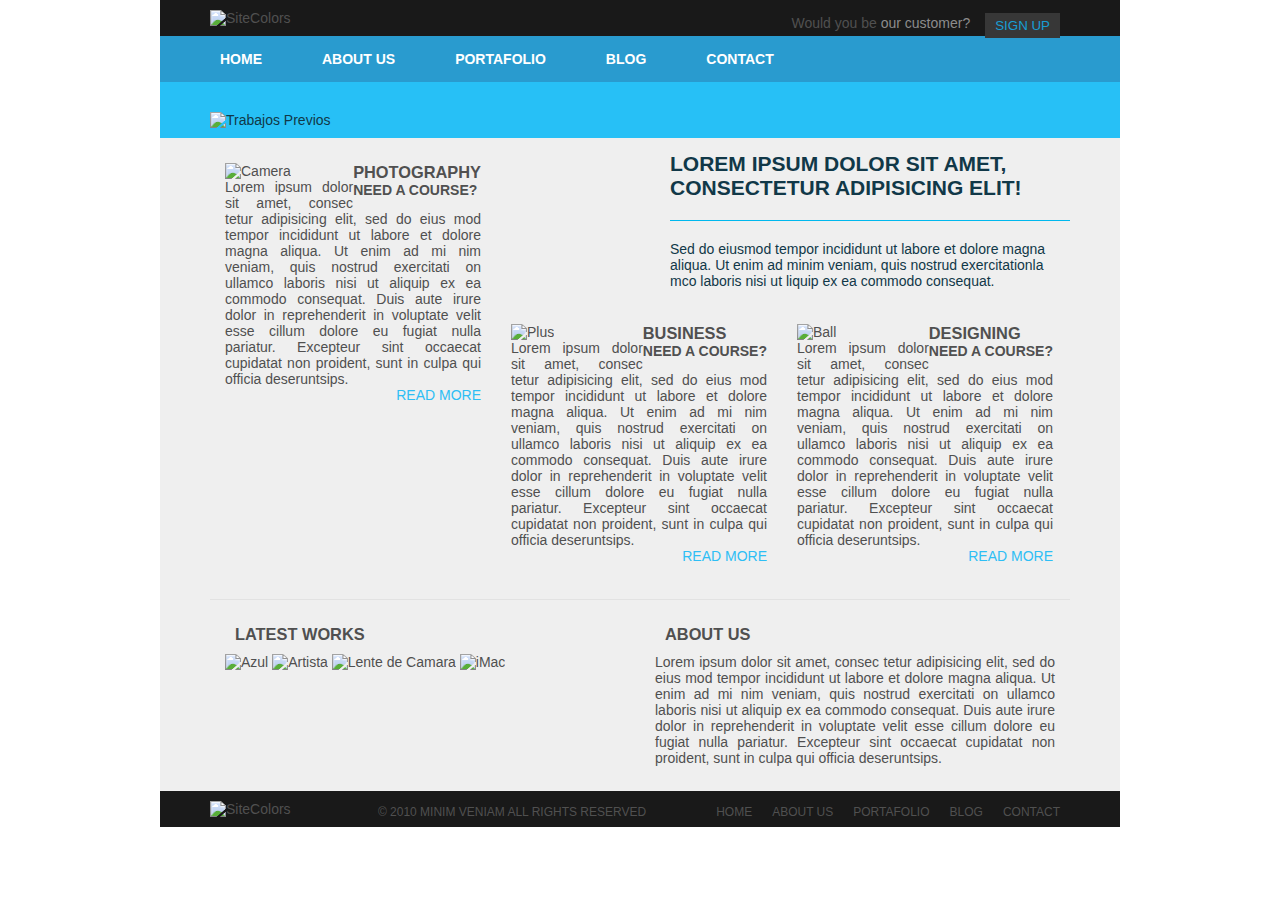
==== index.html @ 638ab66d "Desarrollo del proyecto" ====
<!DOCTYPE html>
<html lang="en">
<head>
	<meta charset="utf-8">
	<title>SiteColors</title>
	<link rel="stylesheet" type="text/css" href="css/style.css">
</head>
<body>
	<div id="contenedor">
		<div id="header" class="bloque">
			<img src="images/logo.png" alt="SiteColors">
			<div class="flotado">
				<p>Would you be <span>our customer?</span></p>
				<button>SIGN UP</button>
			</div>
		</div>
		<div id="menu" class="bloque">
			<ul>
				<li><a href="#">HOME</a></li>
				<li><a href="#">ABOUT US</a></li>
				<li><a href="#">PORTAFOLIO</a></li>
				<li><a href="#">BLOG</a></li>
				<li><a href="#">CONTACT</a></li>
			</ul>
			<div class="limpia"></div>
		</div>
		<div id="bloque" class="bloque">
			<img src="images/central.png" alt="Trabajos Previos" width="427" height="262">
			<div class="flotado">
				<h2>LOREM IPSUM DOLOR SIT AMET,<br>CONSECTETUR ADIPISICING ELIT!</h2>
				<p>Sed do eiusmod tempor incididunt ut labore et dolore magna aliqua. Ut enim ad minim veniam, quis nostrud exercitationla mco laboris nisi ut liquip ex ea commodo consequat.</p>
			</div>
		</div>
		<div id="contenido" class="bloque">
			<div class="tres">
				<div class="cabecera">
					<img src="images/camera.png" alt="Camera">
					<div class="flotado">
						<h3>PHOTOGRAPHY</h3>
						<h4>NEED A COURSE?</h4>
					</div>
				</div>
				<div>
					<p>Lorem ipsum dolor sit amet, consec tetur adipisicing elit, sed do eius mod tempor incididunt ut labore et dolore magna aliqua. Ut enim ad mi nim veniam, quis nostrud exercitati on ullamco laboris nisi ut aliquip ex ea commodo consequat. Duis aute irure dolor in reprehenderit in voluptate velit esse cillum dolore eu fugiat nulla pariatur. Excepteur sint occaecat cupidatat non proident, sunt in culpa qui officia deseruntsips.</p>
					<p class="enlace"><a href="#">READ MORE</a></p>
				</div>
			</div>
			<div class="tres">
				<div class="cabecera">
					<img src="images/plus.png" alt="Plus">
					<div class="flotado">
						<h3>BUSINESS</h3>
						<h4>NEED A COURSE?</h4>
					</div>
				</div>
				<div>
					<p>Lorem ipsum dolor sit amet, consec tetur adipisicing elit, sed do eius mod tempor incididunt ut labore et dolore magna aliqua. Ut enim ad mi nim veniam, quis nostrud exercitati on ullamco laboris nisi ut aliquip ex ea commodo consequat. Duis aute irure dolor in reprehenderit in voluptate velit esse cillum dolore eu fugiat nulla pariatur. Excepteur sint occaecat cupidatat non proident, sunt in culpa qui officia deseruntsips.</p>
					<p class="enlace"><a href="#">READ MORE</a></p>
				</div>
			</div>
			<div class="tres">
				<div class="cabecera">
					<img src="images/ball.png" alt="Ball">
					<div class="flotado">
						<h3>DESIGNING</h3>
						<h4>NEED A COURSE?</h4>
					</div>
				</div>
				<div>
					<p>Lorem ipsum dolor sit amet, consec tetur adipisicing elit, sed do eius mod tempor incididunt ut labore et dolore magna aliqua. Ut enim ad mi nim veniam, quis nostrud exercitati on ullamco laboris nisi ut aliquip ex ea commodo consequat. Duis aute irure dolor in reprehenderit in voluptate velit esse cillum dolore eu fugiat nulla pariatur. Excepteur sint occaecat cupidatat non proident, sunt in culpa qui officia deseruntsips.</p>
					<p class="enlace"><a href="#">READ MORE</a></p>
				</div>
			</div>
			<div class="limpia"></div>
		</div>
		<div id="extra" class="bloque">
			<div class="dos">
				<h3>LATEST WORKS</h3>
				<div id="latest_works">
					<img src="images/image01.png" alt="Azul">
					<img src="images/image02.png" alt="Artista">
					<img src="images/image03.png" alt="Lente de Camara">
					<img src="images/image04.png" alt="iMac">
				</div>
			</div>
			<div class="dos">
				<h3>ABOUT US</h3>
				<p>Lorem ipsum dolor sit amet, consec tetur adipisicing elit, sed do eius mod tempor incididunt ut labore et dolore magna aliqua. Ut enim ad mi nim veniam, quis nostrud exercitati on ullamco laboris nisi ut aliquip ex ea commodo consequat. Duis aute irure dolor in reprehenderit in voluptate velit esse cillum dolore eu fugiat nulla pariatur. Excepteur sint occaecat cupidatat non proident, sunt in culpa qui officia deseruntsips.</p>
			</div>
			<div class="limpia"></div>
		</div>
		<div id="footer" class="bloque">
			<img src="images/logo_footer.png" alt="SiteColors">
			<div class="flotado">
				<div id="copyrigth">
					<p>© 2010 MINIM VENIAM ALL RIGHTS RESERVED</p>
				</div>
				<div id="nav">
					<ul>
						<li><a href="#">HOME</a></li>
						<li><a href="#">ABOUT US</a></li>
						<li><a href="#">PORTAFOLIO</a></li>
						<li><a href="#">BLOG</a></li>
						<li><a href="#">CONTACT</a></li>
					</ul>
				</div>
			</div>
		</div>
	</div>
</body>
</html>
---- css/style.css ----
/*Reset*/
*{
	margin: 0;
	padding: 0;
	border: none;
	list-style-type: none;
	text-decoration: none;
}
/*Generales*/
body{
	font-family: "Helvetica Neue", Arial, Helvetica, Geneva, sans-serif;
	font-size: 14px;
}
#contenedor{
	width: 960px;
	margin: 0 auto;
}
#contenedor .bloque{
	padding: 10px 50px;
}
.flotado{
	float: right;
}
#contenedor .limpia{
	clear: both;
}
/*Cabecera*/
#header{
	background-color: #191919;
	color: #505050;	
}
#header p{
	float: left;
	margin: 5px;
}
#header span{
	color: #8c8c8c;
}
#header button{
	margin: 3px 10px;
	padding: 5px 10px;
	background-color: #373737;
	color: #179ed5;
	cursor: pointer;
}
#header button:hover{
	background-color: #505050;
}
/*Menu*/
#menu{
	background-color: #299bcf;
	color: #ffffff;
}
#menu ul li{
	float: left;
	margin: 5px 20px;
}
#menu ul li:first-child{
	margin: 5px 20px 5px 0;
}
#menu ul li a{
	padding: 5px 10px;
	color: #ffffff;
	font-weight: bold;
}
#menu ul li a:hover{
	background-color: #2182ac;
}
/*Principal*/
#bloque{
	background-color: #27c0f6;
	color: #113848;
}
#bloque img{
	margin: 20px 0 -13px;
}
#bloque div{
	width: 400px;
}
#bloque div h2, #bloque div p{
	padding: 20px 0;
}
#bloque div h2{
	margin-top: 40px;
	border-bottom: 1px solid #00b8ee;	
}
/*Contenido*/
#contenido{
	background-color: #efefef;
	color: #505050;
}
#contenido .tres{
	width: 256px;
	margin: 15px;
	text-align: justify;
	float: left;
}
#contenido .tres .enlace{
	text-align: right;
}
#contenido .tres a{
	color: #2ebef5;
}
#contenido .tres a:hover{
	text-decoration: underline;
}
/*Extra*/
#extra{
	background-color: #efefef;
	color: #505050;	
}
#extra .dos{
	width: 400px;
	padding: 15px;
	float: left;
	border-top: 1px solid #e2e2e2;
}
#extra .dos h3{
	margin: 10px;
}
#extra .dos p{
	text-align: justify;
}
/*Footer*/
#footer{
	background-color: #191919;
	color: #505050;	
}
#footer .flotado div{
	float: left;
}
#footer #copyrigth, #footer #nav a{
	font-size: 12px;
}
#footer #copyrigth{
	margin-top: 4px;
}
#footer #nav{
	margin-left: 60px;
}
#footer #nav ul li{
	float: left;
	margin: 2px 10px;
}
#footer #nav ul li a{
	color: #505050;
}
#footer #nav ul li a:hover{
	color: #8c8c8c;
	text-decoration: underline;
}
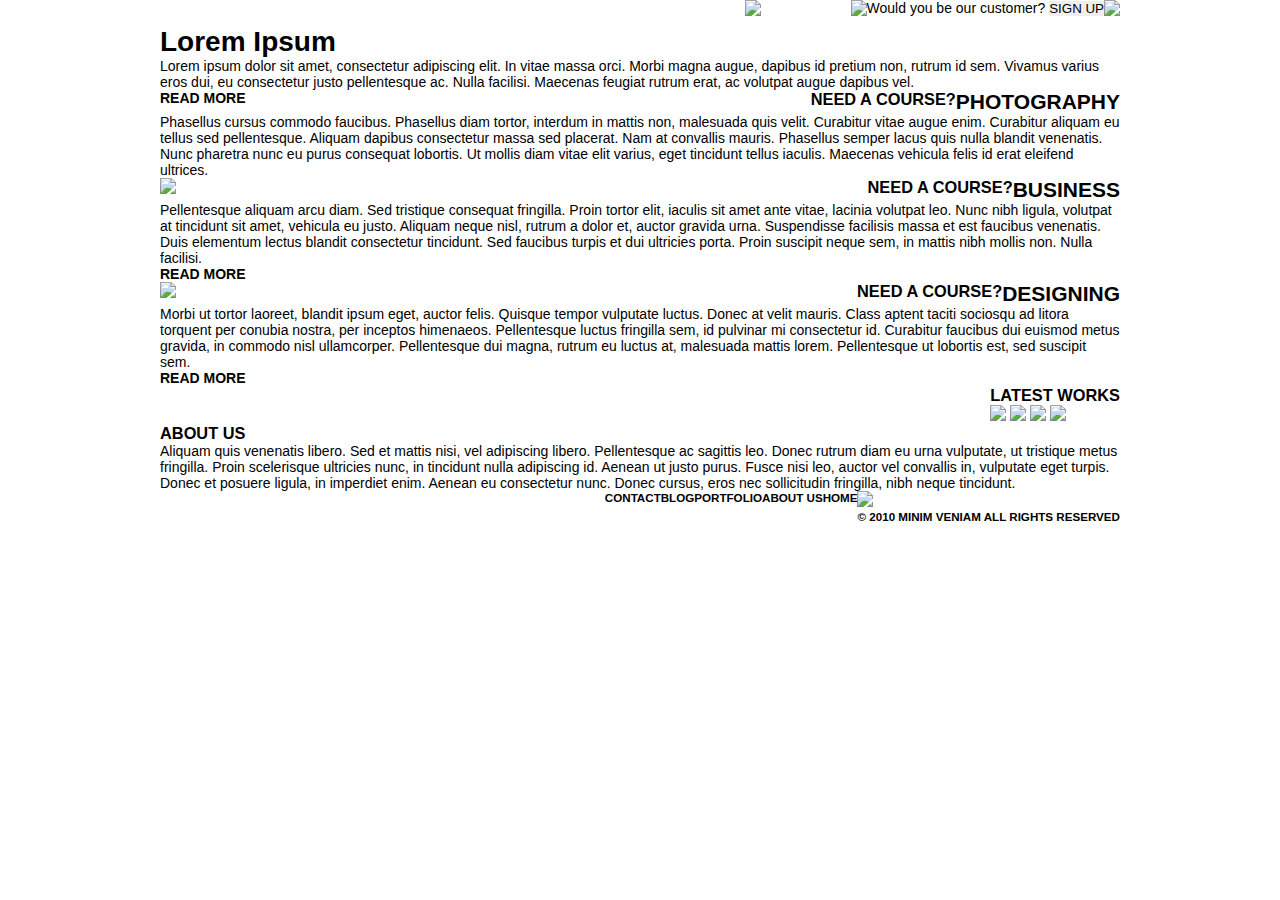
==== commit 13c503e3: "index completo" ====
--- a/index.html
+++ b/index.html
@@ -1,111 +1,125 @@
 <!DOCTYPE html>
-<html lang="en">
+<html>
 <head>
-	<meta charset="utf-8">
-	<title>SiteColors</title>
+	<title>Minim Veniam</title>
 	<link rel="stylesheet" type="text/css" href="css/style.css">
+	
 </head>
 <body>
+	
+
 	<div id="contenedor">
-		<div id="header" class="bloque">
-			<img src="images/logo.png" alt="SiteColors">
-			<div class="flotado">
-				<p>Would you be <span>our customer?</span></p>
-				<button>SIGN UP</button>
+		<div id="encabezado">
+			<div id="logo" class="flotado">
+			<img src="images/logo.png"> 
+			</div>
+			<div id="signup" class="flotado">
+			Would you be <span>our customer?</span>
+			<button>SIGN UP</button>
 			</div>
 		</div>
-		<div id="menu" class="bloque">
+		
+		
+		<div id="menu">
 			<ul>
-				<li><a href="#">HOME</a></li>
-				<li><a href="#">ABOUT US</a></li>
-				<li><a href="#">PORTAFOLIO</a></li>
-				<li><a href="#">BLOG</a></li>
-				<li><a href="#">CONTACT</a></li>
+				<li class="flotado"><a href="#">HOME</a></li>
+				<li class="flotado"><a href="#">ABOUT US</a></li>
+				<li class="flotado"><a href="#">PORTFOLIO</a></li>
+				<li class="flotado"><a href="#">BLOG</a></li>
+				<li class="flotado"><a href="#">CONTACT</a></li>
 			</ul>
-			<div class="limpia"></div>
 		</div>
-		<div id="bloque" class="bloque">
-			<img src="images/central.png" alt="Trabajos Previos" width="427" height="262">
+		
+
+		<div id="middle">
 			<div class="flotado">
-				<h2>LOREM IPSUM DOLOR SIT AMET,<br>CONSECTETUR ADIPISICING ELIT!</h2>
-				<p>Sed do eiusmod tempor incididunt ut labore et dolore magna aliqua. Ut enim ad minim veniam, quis nostrud exercitationla mco laboris nisi ut liquip ex ea commodo consequat.</p>
+			<img id= "imcen" src="images/central.png">
+			</div>
+			<div class="flotado">
+				<h1>Lorem Ipsum</h1>
+				<p id="maintext">
+					Lorem ipsum dolor sit amet, consectetur adipiscing elit. In vitae massa orci. Morbi magna augue, dapibus id pretium non, rutrum id sem. Vivamus varius eros dui, eu consectetur justo pellentesque ac. Nulla facilisi. Maecenas feugiat rutrum erat, ac volutpat augue dapibus vel. 
+				</p>
 			</div>
 		</div>
-		<div id="contenido" class="bloque">
-			<div class="tres">
-				<div class="cabecera">
-					<img src="images/camera.png" alt="Camera">
-					<div class="flotado">
-						<h3>PHOTOGRAPHY</h3>
-						<h4>NEED A COURSE?</h4>
-					</div>
-				</div>
-				<div>
-					<p>Lorem ipsum dolor sit amet, consec tetur adipisicing elit, sed do eius mod tempor incididunt ut labore et dolore magna aliqua. Ut enim ad mi nim veniam, quis nostrud exercitati on ullamco laboris nisi ut aliquip ex ea commodo consequat. Duis aute irure dolor in reprehenderit in voluptate velit esse cillum dolore eu fugiat nulla pariatur. Excepteur sint occaecat cupidatat non proident, sunt in culpa qui officia deseruntsips.</p>
-					<p class="enlace"><a href="#">READ MORE</a></p>
-				</div>
+		
+
+		<div id="tres">
+			<div class="flotados">
+				<img class="floim" src="images/camera.png">
+				<h2 class="flotado">PHOTOGRAPHY</h2>
+				<h3 class="flotado">NEED A COURSE?</h3>
+				<p class="flotado">
+					Phasellus cursus commodo faucibus. Phasellus diam tortor, interdum in mattis non, malesuada quis velit. Curabitur vitae augue enim. Curabitur aliquam eu tellus sed pellentesque. Aliquam dapibus consectetur massa sed placerat. Nam at convallis mauris. Phasellus semper lacus quis nulla blandit venenatis. Nunc pharetra nunc eu purus consequat lobortis. Ut mollis diam vitae elit varius, eget tincidunt tellus iaculis. Maecenas vehicula felis id erat eleifend ultrices. 
+				</p>
+				<h4>READ MORE</h4>				
 			</div>
-			<div class="tres">
-				<div class="cabecera">
-					<img src="images/plus.png" alt="Plus">
-					<div class="flotado">
-						<h3>BUSINESS</h3>
-						<h4>NEED A COURSE?</h4>
-					</div>
-				</div>
-				<div>
-					<p>Lorem ipsum dolor sit amet, consec tetur adipisicing elit, sed do eius mod tempor incididunt ut labore et dolore magna aliqua. Ut enim ad mi nim veniam, quis nostrud exercitati on ullamco laboris nisi ut aliquip ex ea commodo consequat. Duis aute irure dolor in reprehenderit in voluptate velit esse cillum dolore eu fugiat nulla pariatur. Excepteur sint occaecat cupidatat non proident, sunt in culpa qui officia deseruntsips.</p>
-					<p class="enlace"><a href="#">READ MORE</a></p>
-				</div>
+			<div class="flotados">
+				<img class="floim" src="images/plus.png">
+				<h2 class="flotado">BUSINESS</h2>
+				<h3 class="flotado">NEED A COURSE?</h3>
+				<p class="flotado">
+					Pellentesque aliquam arcu diam. Sed tristique consequat fringilla. Proin tortor elit, iaculis sit amet ante vitae, lacinia volutpat leo. Nunc nibh ligula, volutpat at tincidunt sit amet, vehicula eu justo. Aliquam neque nisl, rutrum a dolor et, auctor gravida urna. Suspendisse facilisis massa et est faucibus venenatis. Duis elementum lectus blandit consectetur tincidunt. Sed faucibus turpis et dui ultricies porta. Proin suscipit neque sem, in mattis nibh mollis non. Nulla facilisi.
+				</p>
+				<h4>READ MORE</h4>
 			</div>
-			<div class="tres">
-				<div class="cabecera">
-					<img src="images/ball.png" alt="Ball">
-					<div class="flotado">
-						<h3>DESIGNING</h3>
-						<h4>NEED A COURSE?</h4>
-					</div>
-				</div>
-				<div>
-					<p>Lorem ipsum dolor sit amet, consec tetur adipisicing elit, sed do eius mod tempor incididunt ut labore et dolore magna aliqua. Ut enim ad mi nim veniam, quis nostrud exercitati on ullamco laboris nisi ut aliquip ex ea commodo consequat. Duis aute irure dolor in reprehenderit in voluptate velit esse cillum dolore eu fugiat nulla pariatur. Excepteur sint occaecat cupidatat non proident, sunt in culpa qui officia deseruntsips.</p>
-					<p class="enlace"><a href="#">READ MORE</a></p>
-				</div>
-			</div>
-			<div class="limpia"></div>
-		</div>
-		<div id="extra" class="bloque">
-			<div class="dos">
-				<h3>LATEST WORKS</h3>
-				<div id="latest_works">
-					<img src="images/image01.png" alt="Azul">
-					<img src="images/image02.png" alt="Artista">
-					<img src="images/image03.png" alt="Lente de Camara">
-					<img src="images/image04.png" alt="iMac">
-				</div>
-			</div>
-			<div class="dos">
-				<h3>ABOUT US</h3>
-				<p>Lorem ipsum dolor sit amet, consec tetur adipisicing elit, sed do eius mod tempor incididunt ut labore et dolore magna aliqua. Ut enim ad mi nim veniam, quis nostrud exercitati on ullamco laboris nisi ut aliquip ex ea commodo consequat. Duis aute irure dolor in reprehenderit in voluptate velit esse cillum dolore eu fugiat nulla pariatur. Excepteur sint occaecat cupidatat non proident, sunt in culpa qui officia deseruntsips.</p>
-			</div>
-			<div class="limpia"></div>
-		</div>
-		<div id="footer" class="bloque">
-			<img src="images/logo_footer.png" alt="SiteColors">
-			<div class="flotado">
-				<div id="copyrigth">
-					<p>© 2010 MINIM VENIAM ALL RIGHTS RESERVED</p>
-				</div>
-				<div id="nav">
-					<ul>
-						<li><a href="#">HOME</a></li>
-						<li><a href="#">ABOUT US</a></li>
-						<li><a href="#">PORTAFOLIO</a></li>
-						<li><a href="#">BLOG</a></li>
-						<li><a href="#">CONTACT</a></li>
-					</ul>
-				</div>
+			<div class="flotados">
+				<img class="floim" src="images/ball.png">
+				<h2 class="flotado">DESIGNING</h2>
+				<h3 class="flotado">NEED A COURSE?</h3>
+				<p class="flotado">
+					Morbi ut tortor laoreet, blandit ipsum eget, auctor felis. Quisque tempor vulputate luctus. Donec at velit mauris. Class aptent taciti sociosqu ad litora torquent per conubia nostra, per inceptos himenaeos. Pellentesque luctus fringilla sem, id pulvinar mi consectetur id. Curabitur faucibus dui euismod metus gravida, in commodo nisl ullamcorper. Pellentesque dui magna, rutrum eu luctus at, malesuada mattis lorem. Pellentesque ut lobortis est, sed suscipit sem. 
+				</p>
+				<h4>READ MORE</h4>
 			</div>
 		</div>
+
+		
+		<div id="final">
+			<div id="cuatro" class="flotado">
+				<h3>LATEST WORKS</h3>
+				<img id="im" src="images/image01.png">
+				<img id="im" src="images/image02.png">
+				<img id="im" src="images/image03.png">
+				<img id="im" src="images/image04.png">
+			</div>
+			<div id="about" class="flotado">
+				<h3>ABOUT US</h3>
+				<P>
+					Aliquam quis venenatis libero. Sed et mattis nisi, vel adipiscing libero. Pellentesque ac sagittis leo. Donec rutrum diam eu urna vulputate, ut tristique metus fringilla. Proin scelerisque ultricies nunc, in tincidunt nulla adipiscing id. Aenean ut justo purus. Fusce nisi leo, auctor vel convallis in, vulputate eget turpis. Donec et posuere ligula, in imperdiet enim. Aenean eu consectetur nunc. Donec cursus, eros nec sollicitudin fringilla, nibh neque tincidunt. 
+				</P>				
+			</div>
+		</div>
+
+
+		<div id="pie">
+			<div id="logodos" class="flotado">
+			<img class="floim" src="images/logo_footer.png">
+			<h5>&#169; 2010 MINIM VENIAM ALL RIGHTS RESERVED</h5>
+			</div>
+
+			<div id="menudos" class="flotado">
+				
+				<h5 class="flotado">HOME</h5>
+				<h5 class="flotado">ABOUT US</h5>
+				<h5 class="flotado">PORTFOLIO</h5>
+				<h5 class="flotado">BLOG</h5>
+				<h5 class="flotado">CONTACT</h5>
+			</div>
+
+
+		</div>
+
+
+
+
+
+
+
+
+		</div>
+
 	</div>
+
 </body>
 </html>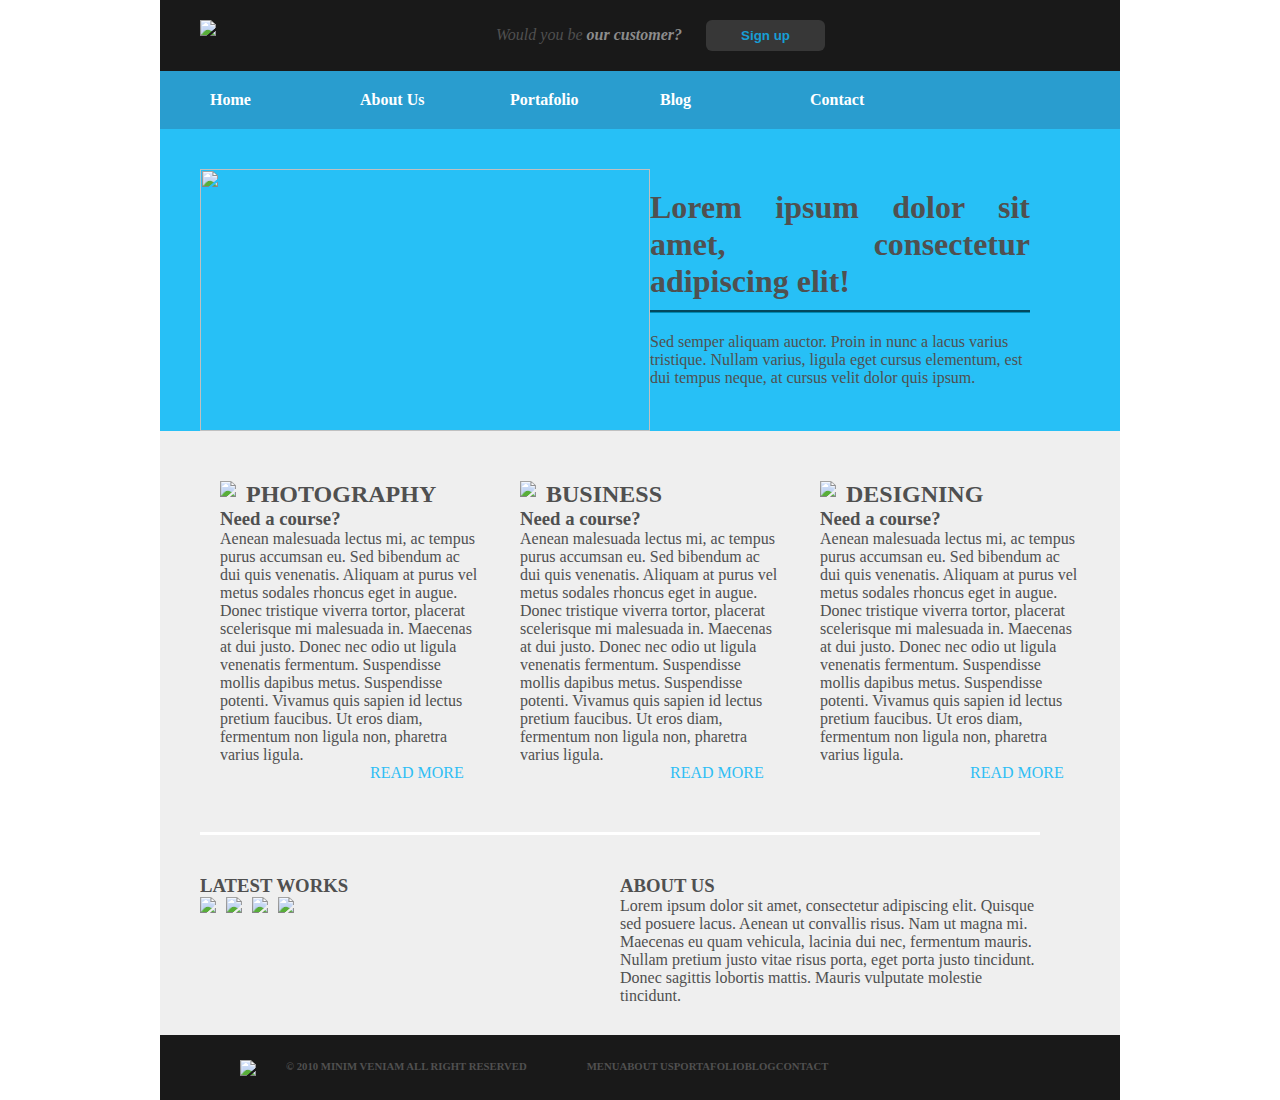
==== commit 53f9b334: "Index y CSS" ====
--- a/index.html
+++ b/index.html
@@ -1,125 +1,88 @@
 <!DOCTYPE html>
 <html>
 <head>
-	<title>Minim Veniam</title>
+	<title>
+		Minim veniam
+	</title>
 	<link rel="stylesheet" type="text/css" href="css/style.css">
-	
 </head>
 <body>
-	
+	<div id="contenedor">
+			<header> 
+				<div id="logo" class="flotado" ><img src="images/logo.png"></div>
+				<div id="textoenc" class="flotado" >Would you be <span> our customer? </span> <button>Sign up</button></div> 
+			</header>
+			<nav>
+				<ul>
+					<li class="flotado"> <a href="#">Home</a></li>
+					<li class="flotado"> <a href="##">About Us</a></li>
+					<li class="flotado"> <a href="###">Portafolio</a></li>
+					<li class="flotado"> <a href="####">Blog</a></li>
+					<li class="flotado"> <a href="#####">Contact</a></li>
+				</ul>	
+			</nav>
 
-	<div id="contenedor">
-		<div id="encabezado">
-			<div id="logo" class="flotado">
-			<img src="images/logo.png"> 
-			</div>
-			<div id="signup" class="flotado">
-			Would you be <span>our customer?</span>
-			<button>SIGN UP</button>
-			</div>
-		</div>
-		
-		
-		<div id="menu">
-			<ul>
-				<li class="flotado"><a href="#">HOME</a></li>
-				<li class="flotado"><a href="#">ABOUT US</a></li>
-				<li class="flotado"><a href="#">PORTFOLIO</a></li>
-				<li class="flotado"><a href="#">BLOG</a></li>
-				<li class="flotado"><a href="#">CONTACT</a></li>
-			</ul>
-		</div>
-		
+			<section>
+				 <img  id="imgcen" class="flotado" src="images/central.png">
+				 <h1 class="flotado" >Lorem ipsum dolor sit amet, consectetur adipiscing elit!</h1>
+					<p id="textosec" class="flotado"> Sed semper aliquam auctor. Proin in nunc a lacus varius tristique. Nullam varius, ligula eget cursus elementum, est dui tempus neque, at cursus velit dolor quis ipsum.</p>
+			</section>
 
-		<div id="middle">
-			<div class="flotado">
-			<img id= "imcen" src="images/central.png">
-			</div>
-			<div class="flotado">
-				<h1>Lorem Ipsum</h1>
-				<p id="maintext">
-					Lorem ipsum dolor sit amet, consectetur adipiscing elit. In vitae massa orci. Morbi magna augue, dapibus id pretium non, rutrum id sem. Vivamus varius eros dui, eu consectetur justo pellentesque ac. Nulla facilisi. Maecenas feugiat rutrum erat, ac volutpat augue dapibus vel. 
-				</p>
-			</div>
-		</div>
-		
+			<article>
+				<div class="bloque">
+						<img class="flotado" src="images/camera.png">
+							<h2 class="flotado">PHOTOGRAPHY</h2>
+							<h3 class="flotado">Need a course?</h3>
+							<p class="flotado">	Aenean malesuada lectus mi, ac tempus purus accumsan eu. Sed bibendum ac dui quis venenatis. Aliquam at purus vel metus sodales rhoncus eget in augue. Donec tristique viverra tortor, placerat scelerisque mi malesuada in. Maecenas at dui justo. Donec nec odio ut ligula venenatis fermentum. Suspendisse mollis dapibus metus. Suspendisse potenti. Vivamus quis sapien id lectus pretium faucibus. Ut eros diam, fermentum non ligula non, pharetra varius ligula.</p>
+							<h4 class="flotado"><a href="#">READ MORE</a></h4>
+					</div>
+				<div class="bloque">
+					<img class="flotado" src="images/plus.png">
+						<h2 class="flotado" >BUSINESS</h2>
+						<h3 class="flotado" >Need a course?</h3>
+						<p class="flotado" >Aenean malesuada lectus mi, ac tempus purus accumsan eu. Sed bibendum ac dui quis venenatis. Aliquam at purus vel metus sodales rhoncus eget in augue. Donec tristique viverra tortor, placerat scelerisque mi malesuada in. Maecenas at dui justo. Donec nec odio ut ligula venenatis fermentum. Suspendisse mollis dapibus metus. Suspendisse potenti. Vivamus quis sapien id lectus pretium faucibus. Ut eros diam, fermentum non ligula non, pharetra varius ligula.</p>	
+						<h4 class="flotado"><a href="#">READ MORE</a></h4>			
+				</div>
+				<div class="bloque">
+					<img class="flotado" src="images/ball.png">
+						<h2 class="flotado" >DESIGNING</h2>
+						<h3 class="flotado" >Need a course?</h3>
+						<p class="flotado" >Aenean malesuada lectus mi, ac tempus purus accumsan eu. Sed bibendum ac dui quis venenatis. Aliquam at purus vel metus sodales rhoncus eget in augue. Donec tristique viverra tortor, placerat scelerisque mi malesuada in. Maecenas at dui justo. Donec nec odio ut ligula venenatis fermentum. Suspendisse mollis dapibus metus. Suspendisse potenti. Vivamus quis sapien id lectus pretium faucibus. Ut eros diam, fermentum non ligula non, pharetra varius ligula.</p>
+						<h4 class="flotado"><a href="#">READ MORE</a></h4>	
 
-		<div id="tres">
-			<div class="flotados">
-				<img class="floim" src="images/camera.png">
-				<h2 class="flotado">PHOTOGRAPHY</h2>
-				<h3 class="flotado">NEED A COURSE?</h3>
-				<p class="flotado">
-					Phasellus cursus commodo faucibus. Phasellus diam tortor, interdum in mattis non, malesuada quis velit. Curabitur vitae augue enim. Curabitur aliquam eu tellus sed pellentesque. Aliquam dapibus consectetur massa sed placerat. Nam at convallis mauris. Phasellus semper lacus quis nulla blandit venenatis. Nunc pharetra nunc eu purus consequat lobortis. Ut mollis diam vitae elit varius, eget tincidunt tellus iaculis. Maecenas vehicula felis id erat eleifend ultrices. 
-				</p>
-				<h4>READ MORE</h4>				
-			</div>
-			<div class="flotados">
-				<img class="floim" src="images/plus.png">
-				<h2 class="flotado">BUSINESS</h2>
-				<h3 class="flotado">NEED A COURSE?</h3>
-				<p class="flotado">
-					Pellentesque aliquam arcu diam. Sed tristique consequat fringilla. Proin tortor elit, iaculis sit amet ante vitae, lacinia volutpat leo. Nunc nibh ligula, volutpat at tincidunt sit amet, vehicula eu justo. Aliquam neque nisl, rutrum a dolor et, auctor gravida urna. Suspendisse facilisis massa et est faucibus venenatis. Duis elementum lectus blandit consectetur tincidunt. Sed faucibus turpis et dui ultricies porta. Proin suscipit neque sem, in mattis nibh mollis non. Nulla facilisi.
-				</p>
-				<h4>READ MORE</h4>
-			</div>
-			<div class="flotados">
-				<img class="floim" src="images/ball.png">
-				<h2 class="flotado">DESIGNING</h2>
-				<h3 class="flotado">NEED A COURSE?</h3>
-				<p class="flotado">
-					Morbi ut tortor laoreet, blandit ipsum eget, auctor felis. Quisque tempor vulputate luctus. Donec at velit mauris. Class aptent taciti sociosqu ad litora torquent per conubia nostra, per inceptos himenaeos. Pellentesque luctus fringilla sem, id pulvinar mi consectetur id. Curabitur faucibus dui euismod metus gravida, in commodo nisl ullamcorper. Pellentesque dui magna, rutrum eu luctus at, malesuada mattis lorem. Pellentesque ut lobortis est, sed suscipit sem. 
-				</p>
-				<h4>READ MORE</h4>
-			</div>
-		</div>
+				</div>
+			</article>	
+			<article id"artlast">
+				<div id="last" class="flotado">
+					<h3>LATEST WORKS</h3>
+					<img class="flotado" src="images/image01.png">
+					<img class="flotado" src="images/image02.png">
+					<img class="flotado" src="images/image03.png">
+					<img class="flotado" src="images/image04.png">	
+				</div>
+				<div id="about" class="flotado">
+					<h3 class="flotado">ABOUT US</h3>
+					<p class="flotado">
+						Lorem ipsum dolor sit amet, consectetur adipiscing elit. Quisque sed posuere lacus. Aenean ut convallis risus. Nam ut magna mi. Maecenas eu quam vehicula, lacinia dui nec, fermentum mauris. Nullam pretium justo vitae risus porta, eget porta justo tincidunt. Donec sagittis lobortis mattis. Mauris vulputate molestie tincidunt.
+					</p>
+				</div>
+			</article>
+			<footer>
+				<div id="footimg" class="flotado"><img src="images/logo_footer.png"> 
+				</div>
+				<div id="footex" class="flotado"><h6> &copy; 2010 MINIM VENIAM ALL RIGHT RESERVED</h6> 
+				</div>
+				<div id="footmen">
+					<h6 class="flotado" >MENU </h6>
+					<h6 class="flotado" >ABOUT US </h6>
+					<h6 class="flotado"> PORTAFOLIO </h6>
+					<h6 class="flotado" >BLOG </h6>
+					<h6 class="flotado" >CONTACT </h6>
+					
+				</div>
 
-		
-		<div id="final">
-			<div id="cuatro" class="flotado">
-				<h3>LATEST WORKS</h3>
-				<img id="im" src="images/image01.png">
-				<img id="im" src="images/image02.png">
-				<img id="im" src="images/image03.png">
-				<img id="im" src="images/image04.png">
-			</div>
-			<div id="about" class="flotado">
-				<h3>ABOUT US</h3>
-				<P>
-					Aliquam quis venenatis libero. Sed et mattis nisi, vel adipiscing libero. Pellentesque ac sagittis leo. Donec rutrum diam eu urna vulputate, ut tristique metus fringilla. Proin scelerisque ultricies nunc, in tincidunt nulla adipiscing id. Aenean ut justo purus. Fusce nisi leo, auctor vel convallis in, vulputate eget turpis. Donec et posuere ligula, in imperdiet enim. Aenean eu consectetur nunc. Donec cursus, eros nec sollicitudin fringilla, nibh neque tincidunt. 
-				</P>				
-			</div>
-		</div>
-
-
-		<div id="pie">
-			<div id="logodos" class="flotado">
-			<img class="floim" src="images/logo_footer.png">
-			<h5>&#169; 2010 MINIM VENIAM ALL RIGHTS RESERVED</h5>
-			</div>
-
-			<div id="menudos" class="flotado">
-				
-				<h5 class="flotado">HOME</h5>
-				<h5 class="flotado">ABOUT US</h5>
-				<h5 class="flotado">PORTFOLIO</h5>
-				<h5 class="flotado">BLOG</h5>
-				<h5 class="flotado">CONTACT</h5>
-			</div>
-
-
-		</div>
-
-
-
-
-
-
-
-
-		</div>
+			</footer>
 
 	</div>
-
 </body>
 </html>--- a/css/style.css
+++ b/css/style.css
@@ -3,160 +3,162 @@
 	margin: 0;
 	padding: 0;
 	border: none;
-	list-style-type: none;
-	text-decoration: none;
 }
-/*Generales*/
-body{
-	font-family: "Helvetica Neue", Arial, Helvetica, Geneva, sans-serif;
-	font-size: 14px;
+
+/*Estilo*/
+body
+{
+	background-color: #ffffff;
+	font-family: calibri;
 }
-#contenedor{
+
+#contenedor
+{
+	color: #505050;
 	width: 960px;
 	margin: 0 auto;
-}
-#contenedor .bloque{
-	padding: 10px 50px;
+	background-color: #efefef;
+	position: relative;
 }
 .flotado{
-	float: right;
+	float: left;
 }
-#contenedor .limpia{
-	clear: both;
-}
-/*Cabecera*/
-#header{
+header{
 	background-color: #191919;
-	color: #505050;	
-}
-#header p{
-	float: left;
-	margin: 5px;
-}
-#header span{
+	border-style: solid;
+	border: 20px solid #191919;
+	border-spacing: 80px;
+	overflow: hidden;	 
+	}
+	#logo{
+		padding-left: 20px;
+	}
+	#textoenc{
+	color:#505050;
+	margin-left: 280px;
+	font-style: italic;
+
+	}
+	span{
 	color: #8c8c8c;
-}
-#header button{
-	margin: 3px 10px;
-	padding: 5px 10px;
+	font-weight: 800;
+	}
+	button{
 	background-color: #373737;
 	color: #179ed5;
-	cursor: pointer;
-}
-#header button:hover{
-	background-color: #505050;
-}
-/*Menu*/
-#menu{
-	background-color: #299bcf;
-	color: #ffffff;
-}
-#menu ul li{
-	float: left;
-	margin: 5px 20px;
-}
-#menu ul li:first-child{
-	margin: 5px 20px 5px 0;
-}
-#menu ul li a{
-	padding: 5px 10px;
-	color: #ffffff;
-	font-weight: bold;
-}
-#menu ul li a:hover{
-	background-color: #2182ac;
-}
-/*Principal*/
-#bloque{
+	margin-left: 20px;
+	padding: 8px 35px;
+	border-radius: 6px;
+	font-weight: 600;
+	}
+
+nav{
+	background-color: #299dcf;
+	overflow: hidden;
+	border:10px solid #299dcf;
+	}
+
+	li{
+	width: 100px;
+	margin: 10px;
+	padding-left: 30px;
+	list-style-type: none;
+	}
+	a{
+		color: #ffffff;
+		font-weight: 800;
+		text-decoration: none;
+	}
+	a:hover{
+		color: red;
+	}
+	a:active {
+		color: red;
+		background-color: #2182ac;
+		border-radius: 10px;
+	}
+section {
 	background-color: #27c0f6;
-	color: #113848;
-}
-#bloque img{
-	margin: 20px 0 -13px;
-}
-#bloque div{
-	width: 400px;
-}
-#bloque div h2, #bloque div p{
-	padding: 20px 0;
-}
-#bloque div h2{
-	margin-top: 40px;
-	border-bottom: 1px solid #00b8ee;	
-}
-/*Contenido*/
-#contenido{
-	background-color: #efefef;
-	color: #505050;
-}
-#contenido .tres{
-	width: 256px;
-	margin: 15px;
-	text-align: justify;
-	float: left;
-}
-#contenido .tres .enlace{
-	text-align: right;
-}
-#contenido .tres a{
-	color: #2ebef5;
-}
-#contenido .tres a:hover{
-	text-decoration: underline;
-}
-/*Extra*/
-#extra{
-	background-color: #efefef;
-	color: #505050;	
-}
-#extra .dos{
-	width: 400px;
-	padding: 15px;
-	float: left;
-	border-top: 1px solid #e2e2e2;
-}
-#extra .dos h3{
-	margin: 10px;
-}
-#extra .dos p{
-	text-align: justify;
-}
-/*Footer*/
-#footer{
+	overflow: hidden;
+	}
+	#imgcen {
+	padding-left: 40px;
+	padding-top: 40px;
+	height: 262px;
+	width: 450px;
+	}
+	h1{
+		padding-top: 60px;
+		padding-bottom: 10px;
+		width: 380px;
+		border-bottom: groove #0489B1;
+		text-align: justify;
+	}
+
+	#textosec{
+		width: 380px;
+		padding-top: 20px;
+	}
+article{
+	overflow: hidden;
+	padding-top: 30px;
+	padding-left: 40px;
+	}
+	.bloque{
+			float: left;
+			width: 260px;
+			margin: 20px;
+			overflow: hidden;
+			}
+	h2{
+		width: 150px;
+	}
+	article img.flotado{
+		padding-right: 10px;
+	}
+	h4 a {
+		color: #2ebef5;
+		padding-left: 150px;
+		font-weight: 200;
+		
+	}
+
+		#last{
+		overflow: hidden;
+	width: 420px;
+	border-top: solid #ffffff;
+	padding-top: 40px;
+	}
+	#about{
+		border-top:solid #ffffff;
+		width: 420px;
+		padding-top: 40px;
+	}
+footer{
 	background-color: #191919;
-	color: #505050;	
-}
-#footer .flotado div{
-	float: left;
-}
-#footer #copyrigth, #footer #nav a{
-	font-size: 12px;
-}
-#footer #copyrigth{
-	margin-top: 4px;
-}
-#footer #nav{
-	margin-left: 60px;
-}
-#footer #nav ul li{
-	float: left;
-	margin: 2px 10px;
-}
-#footer #nav ul li a{
-	color: #505050;
-}
-#footer #nav ul li a:hover{
-	color: #8c8c8c;
-	text-decoration: underline;
-}
+	border-top:25px solid #191919;
+	height: 40px;
+	margin-top: 30px;
+	overflow: hidden;
+	}
+	
+	#footimg{
+	padding-left: 80px;
+	}
+	#footex{
+		padding-left: 30px;
+	}
+	#floot{ 
+		font-weight:80;
+	}
+	#footmen{
+		overflow: hidden;
+		padding-left: 60px;
 
-
-
-
-
-
-
-
-
-
-
+	}
+	h5{
+		font-weight: 300;
+		padding-left: 20px;
+		width: 100px;
+		margin: 10px;
+	}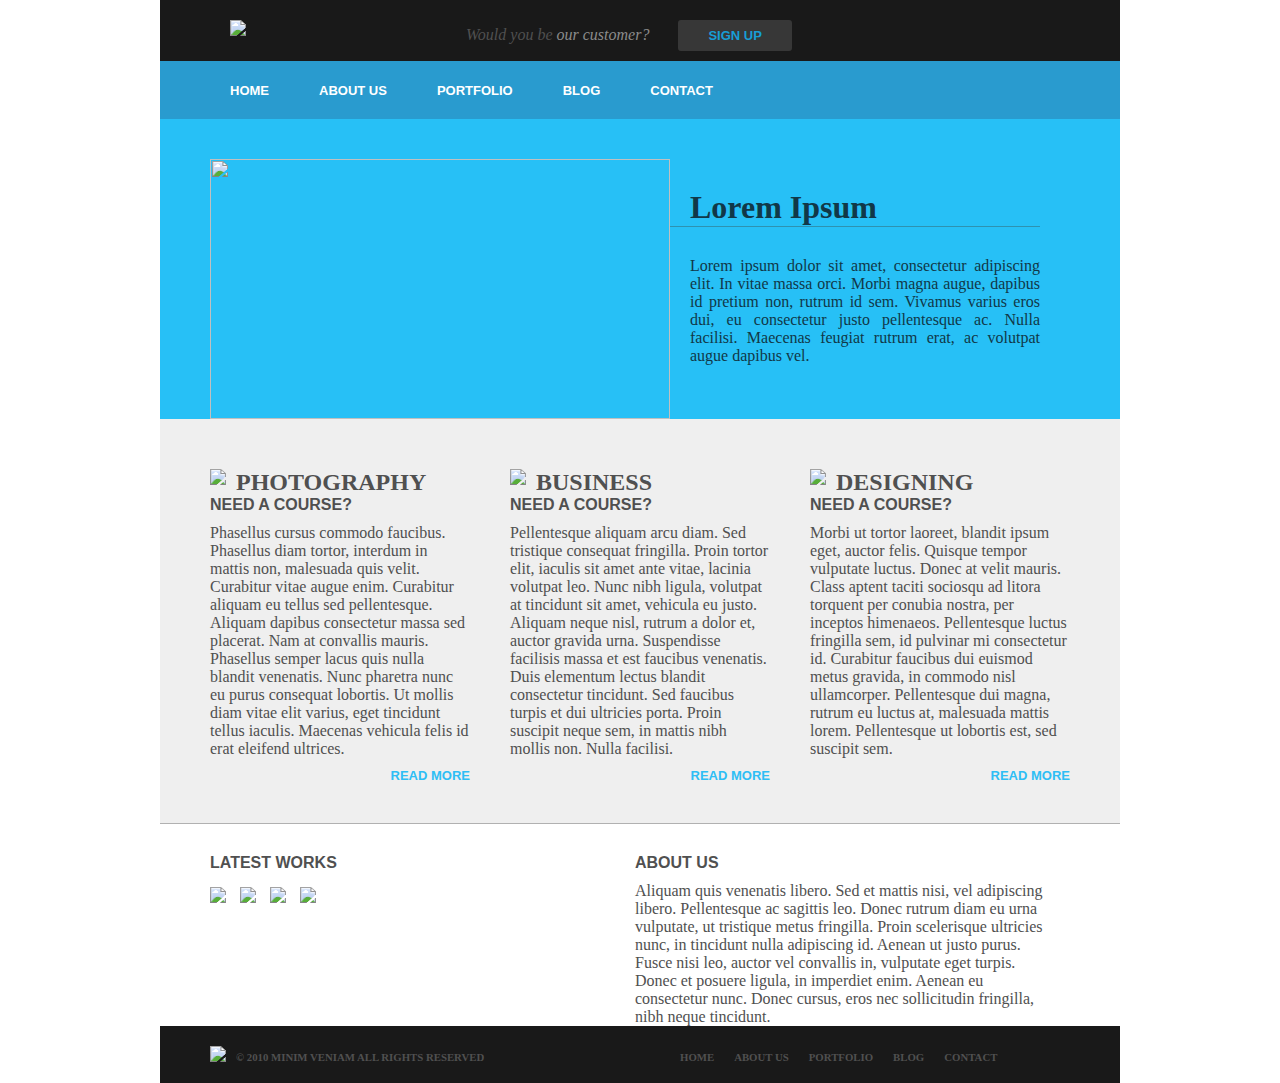
==== commit 0ce50706: "Revisión" ====
--- a/index.html
+++ b/index.html
@@ -1,87 +1,96 @@
 <!DOCTYPE html>
 <html>
 <head>
-	<title>
-		Minim veniam
-	</title>
+	<title>Minim Veniam</title>
 	<link rel="stylesheet" type="text/css" href="css/style.css">
+	
 </head>
 <body>
 	<div id="contenedor">
-			<header> 
-				<div id="logo" class="flotado" ><img src="images/logo.png"></div>
-				<div id="textoenc" class="flotado" >Would you be <span> our customer? </span> <button>Sign up</button></div> 
-			</header>
-			<nav>
-				<ul>
-					<li class="flotado"> <a href="#">Home</a></li>
-					<li class="flotado"> <a href="##">About Us</a></li>
-					<li class="flotado"> <a href="###">Portafolio</a></li>
-					<li class="flotado"> <a href="####">Blog</a></li>
-					<li class="flotado"> <a href="#####">Contact</a></li>
-				</ul>	
-			</nav>
+		
+		<div id="encabezado">
+			<div id="logo" class="flotado">
+				<img src="images/logo.png"> 
+			</div>
+			<div id="signup" class="flotado">
+				Would you be <span>our customer?</span><!-- Este texto debería encapsularse en un <p> <p>Would you be <span>our customer?</span></p> -->
+			<button>SIGN UP</button><!-- Este no debería ser un boton sino un enlace <a href="#" title="Sign Up">SIGN UP</a> -->
+			</div>
+		</div>
+		
+		<div id="menu">
+			<ul><!-- Empleo excesivo de la clase flotado, en el css bastaría con usar #menu ul li para establecer las propiedades del menu -->
+				<li class="flotado"><a href="#">HOME</a></li>
+				<li class="flotado"><a href="#">ABOUT US</a></li>
+				<li class="flotado"><a href="#">PORTFOLIO</a></li>
+				<li class="flotado"><a href="#">BLOG</a></li>
+				<li class="flotado"><a href="#">CONTACT</a></li>
+			</ul>
+		</div>
 
-			<section>
-				 <img  id="imgcen" class="flotado" src="images/central.png">
-				 <h1 class="flotado" >Lorem ipsum dolor sit amet, consectetur adipiscing elit!</h1>
-					<p id="textosec" class="flotado"> Sed semper aliquam auctor. Proin in nunc a lacus varius tristique. Nullam varius, ligula eget cursus elementum, est dui tempus neque, at cursus velit dolor quis ipsum.</p>
-			</section>
+		<div id="middle">
+			<div class="flotado">
+				<img id= "imcen" src="images/central.png">
+			</div>
+			<div class="flotado">
+				<h1>Lorem Ipsum</h1>
+				<p id="maintext">Lorem ipsum dolor sit amet, consectetur adipiscing elit. In vitae massa orci. Morbi magna augue, dapibus id pretium non, rutrum id sem. Vivamus varius eros dui, eu consectetur justo pellentesque ac. Nulla facilisi. Maecenas feugiat rutrum erat, ac volutpat augue dapibus vel.</p>
+			</div>
+		</div>
 
-			<article>
-				<div class="bloque">
-						<img class="flotado" src="images/camera.png">
-							<h2 class="flotado">PHOTOGRAPHY</h2>
-							<h3 class="flotado">Need a course?</h3>
-							<p class="flotado">	Aenean malesuada lectus mi, ac tempus purus accumsan eu. Sed bibendum ac dui quis venenatis. Aliquam at purus vel metus sodales rhoncus eget in augue. Donec tristique viverra tortor, placerat scelerisque mi malesuada in. Maecenas at dui justo. Donec nec odio ut ligula venenatis fermentum. Suspendisse mollis dapibus metus. Suspendisse potenti. Vivamus quis sapien id lectus pretium faucibus. Ut eros diam, fermentum non ligula non, pharetra varius ligula.</p>
-							<h4 class="flotado"><a href="#">READ MORE</a></h4>
-					</div>
-				<div class="bloque">
-					<img class="flotado" src="images/plus.png">
-						<h2 class="flotado" >BUSINESS</h2>
-						<h3 class="flotado" >Need a course?</h3>
-						<p class="flotado" >Aenean malesuada lectus mi, ac tempus purus accumsan eu. Sed bibendum ac dui quis venenatis. Aliquam at purus vel metus sodales rhoncus eget in augue. Donec tristique viverra tortor, placerat scelerisque mi malesuada in. Maecenas at dui justo. Donec nec odio ut ligula venenatis fermentum. Suspendisse mollis dapibus metus. Suspendisse potenti. Vivamus quis sapien id lectus pretium faucibus. Ut eros diam, fermentum non ligula non, pharetra varius ligula.</p>	
-						<h4 class="flotado"><a href="#">READ MORE</a></h4>			
-				</div>
-				<div class="bloque">
-					<img class="flotado" src="images/ball.png">
-						<h2 class="flotado" >DESIGNING</h2>
-						<h3 class="flotado" >Need a course?</h3>
-						<p class="flotado" >Aenean malesuada lectus mi, ac tempus purus accumsan eu. Sed bibendum ac dui quis venenatis. Aliquam at purus vel metus sodales rhoncus eget in augue. Donec tristique viverra tortor, placerat scelerisque mi malesuada in. Maecenas at dui justo. Donec nec odio ut ligula venenatis fermentum. Suspendisse mollis dapibus metus. Suspendisse potenti. Vivamus quis sapien id lectus pretium faucibus. Ut eros diam, fermentum non ligula non, pharetra varius ligula.</p>
-						<h4 class="flotado"><a href="#">READ MORE</a></h4>	
+		<div id="tres">
+			<div class="flotados">
+				<img class="floim" src="images/camera.png">
+				<h2 class="flotado">PHOTOGRAPHY</h2>
+				<h3 class="flotado">NEED A COURSE?</h3>
+				<p class="flotado">Phasellus cursus commodo faucibus. Phasellus diam tortor, interdum in mattis non, malesuada quis velit. Curabitur vitae augue enim. Curabitur aliquam eu tellus sed pellentesque. Aliquam dapibus consectetur massa sed placerat. Nam at convallis mauris. Phasellus semper lacus quis nulla blandit venenatis. Nunc pharetra nunc eu purus consequat lobortis. Ut mollis diam vitae elit varius, eget tincidunt tellus iaculis. Maecenas vehicula felis id erat eleifend ultrices.</p>
+				<h4>READ MORE</h4><!-- Este elemento debe ser un enlace, ya que se vincularía en un proyecto real a algun contenido del sitio <a href="#" title="Read More">READ MORE</a> -->			
+			</div>
+			<div class="flotados">
+				<img class="floim" src="images/plus.png">
+				<h2 class="flotado">BUSINESS</h2>
+				<h3 class="flotado">NEED A COURSE?</h3>
+				<p class="flotado">Pellentesque aliquam arcu diam. Sed tristique consequat fringilla. Proin tortor elit, iaculis sit amet ante vitae, lacinia volutpat leo. Nunc nibh ligula, volutpat at tincidunt sit amet, vehicula eu justo. Aliquam neque nisl, rutrum a dolor et, auctor gravida urna. Suspendisse facilisis massa et est faucibus venenatis. Duis elementum lectus blandit consectetur tincidunt. Sed faucibus turpis et dui ultricies porta. Proin suscipit neque sem, in mattis nibh mollis non. Nulla facilisi.</p>
+				<h4>READ MORE</h4><!-- Este elemento debe ser un enlace, ya que se vincularía en un proyecto real a algun contenido del sitio <a href="#" title="Read More">READ MORE</a> -->
+			</div>
+			<div class="flotados">
+				<img class="floim" src="images/ball.png">
+				<h2 class="flotado">DESIGNING</h2>
+				<h3 class="flotado">NEED A COURSE?</h3>
+				<p class="flotado">Morbi ut tortor laoreet, blandit ipsum eget, auctor felis. Quisque tempor vulputate luctus. Donec at velit mauris. Class aptent taciti sociosqu ad litora torquent per conubia nostra, per inceptos himenaeos. Pellentesque luctus fringilla sem, id pulvinar mi consectetur id. Curabitur faucibus dui euismod metus gravida, in commodo nisl ullamcorper. Pellentesque dui magna, rutrum eu luctus at, malesuada mattis lorem. Pellentesque ut lobortis est, sed suscipit sem.</p>
+				<h4>READ MORE</h4><!-- Este elemento debe ser un enlace, ya que se vincularía en un proyecto real a algun contenido del sitio <a href="#" title="Read More">READ MORE</a> -->
+			</div>
+		</div>
+		
+		<div id="final">
+			<div id="cuatro" class="flotado">
+				<h3>LATEST WORKS</h3>
+				<img id="im" src="images/image01.png"><!-- El id sólo se utiliza en una etiqueta, es único en cada archivo -->
+				<img id="im" src="images/image02.png"><!-- El id sólo se utiliza en una etiqueta, es único en cada archivo -->
+				<img id="im" src="images/image03.png"><!-- El id sólo se utiliza en una etiqueta, es único en cada archivo -->
+				<img id="im" src="images/image04.png"><!-- El id sólo se utiliza en una etiqueta, es único en cada archivo -->
+			</div>
+			<div id="about" class="flotado">
+				<h3>ABOUT US</h3>
+				<P>Aliquam quis venenatis libero. Sed et mattis nisi, vel adipiscing libero. Pellentesque ac sagittis leo. Donec rutrum diam eu urna vulputate, ut tristique metus fringilla. Proin scelerisque ultricies nunc, in tincidunt nulla adipiscing id. Aenean ut justo purus. Fusce nisi leo, auctor vel convallis in, vulputate eget turpis. Donec et posuere ligula, in imperdiet enim. Aenean eu consectetur nunc. Donec cursus, eros nec sollicitudin fringilla, nibh neque tincidunt.</P><!-- Las etiquetas son en minusculas -->				
+			</div>
+		</div>
 
-				</div>
-			</article>	
-			<article id"artlast">
-				<div id="last" class="flotado">
-					<h3>LATEST WORKS</h3>
-					<img class="flotado" src="images/image01.png">
-					<img class="flotado" src="images/image02.png">
-					<img class="flotado" src="images/image03.png">
-					<img class="flotado" src="images/image04.png">	
-				</div>
-				<div id="about" class="flotado">
-					<h3 class="flotado">ABOUT US</h3>
-					<p class="flotado">
-						Lorem ipsum dolor sit amet, consectetur adipiscing elit. Quisque sed posuere lacus. Aenean ut convallis risus. Nam ut magna mi. Maecenas eu quam vehicula, lacinia dui nec, fermentum mauris. Nullam pretium justo vitae risus porta, eget porta justo tincidunt. Donec sagittis lobortis mattis. Mauris vulputate molestie tincidunt.
-					</p>
-				</div>
-			</article>
-			<footer>
-				<div id="footimg" class="flotado"><img src="images/logo_footer.png"> 
-				</div>
-				<div id="footex" class="flotado"><h6> &copy; 2010 MINIM VENIAM ALL RIGHT RESERVED</h6> 
-				</div>
-				<div id="footmen">
-					<h6 class="flotado" >MENU </h6>
-					<h6 class="flotado" >ABOUT US </h6>
-					<h6 class="flotado"> PORTAFOLIO </h6>
-					<h6 class="flotado" >BLOG </h6>
-					<h6 class="flotado" >CONTACT </h6>
-					
-				</div>
+		<div id="pie">
+			<div id="logodos" class="flotado">
+				<img class="floim" src="images/logo_footer.png">
+				<h5>&#169; 2010 MINIM VENIAM ALL RIGHTS RESERVED</h5>
+			</div>
 
-			</footer>
+			<div id="menudos" class="flotado"><!-- Los elementos de este menu deben ser enlaces, es el espejo del menu principal -->
+				<h5 class="flotado">HOME</h5>
+				<h5 class="flotado">ABOUT US</h5>
+				<h5 class="flotado">PORTFOLIO</h5>
+				<h5 class="flotado">BLOG</h5>
+				<h5 class="flotado">CONTACT</h5>
+			</div>
+		</div>
+		<!-- Revisar que las etiquetas que se abren se cierran, este cierre esta de más </div> -->
 
 	</div>
 </body>
--- a/css/style.css
+++ b/css/style.css
@@ -1,164 +1,208 @@
-/*Reset*/
 *{
 	margin: 0;
 	padding: 0;
 	border: none;
 }
 
-/*Estilo*/
-body
-{
+body{
 	background-color: #ffffff;
-	font-family: calibri;
-}
-
-#contenedor
-{
-	color: #505050;
+}
+
+#contenedor{
 	width: 960px;
 	margin: 0 auto;
+	color: #505050;
+	position: relative;
+}
+
+/*ENCABEZADO*/
+#encabezado{
+	background-color: #191919;
+	padding: 10px 40px;
+	overflow: hidden;
+}
+#logo{
+	padding-top: 10px;
+	padding-bottom: 10px;
+	padding-left: 30px;
+}
+#signup{
+	padding-top: 10px;
+	padding-top: 10px;
+	color: #505050;
+	font-style: italic;
+	margin-left: 220px;
+}
+span{
+	color: #8c8c8c;
+	font-style: italic;
+}/*Esta propiedad se aplicará a todos los elementos span a menos de que haya reglas particulares delante*/
+button{
+	margin-left: 25px;
+	background-color: #373737;
+	color: #179ed5;
+	font-size: small;
+	font-family: sans-serif;
+	padding: 8px 30px;
+	border-radius: 3px;
+	font-weight: bold;
+}/*Esta propiedad se aplicará a todos los elementos span a menos de que haya reglas particulares delante*/
+
+
+/*MENU*/
+
+#menu{
+	background-color: #299bcf;
+	overflow: hidden;
+	padding: 20px 40px;
+}
+ul{
+	list-style-type: none;
+}/* Utilizar #menu ul para darle particularidad en el caso de usar otras listas en el documento */
+a{
+	color: #ffffff;
+	font-family: sans-serif;
+	text-decoration: none;
+	font-weight: bold;
+	font-size: small;
+	padding-left: 20px;
+	padding-right: 20px;
+	margin-left: 10px;
+}/* Utilizar #menu li a para darle particularidad*/
+a:hover{
+	background-color: #2182ac;
+	border-radius: 10px;
+	padding: 3px 18px;
+}/* Utilizar #menu li a para darle particularidad*/
+a:active{
+	color: #2182ac;
+}/* Utilizar #menu li a para darle particularidad*/
+
+/* Tu menu muestra un pequeño salto en el hover, deberías probar aplicando los estilos no a "a" sino a "li" para que conserve el tamaño y a esos elementos se les aplican los bordes redondeados. Al elemento "hover" sólo cambiar el color de fondo */
+
+/*IMAGEN Y TEXTO CENTRAL*/
+
+#middle{
+	background-color: #27c0f6;
+	overflow: hidden;
+}
+#imcen{
+	width: 460px;
+	height:260px;
+	padding-left: 50px;
+	padding-top: 40px;
+	vertical-align: text-top;
+	}
+h1{
+	width: 350px;
+	color: #113848;
+	border-bottom-style: ridge;
+	border-width: thin; /* Tratar de emplear unidades en pixeles para los tamaños */
+	border-color: #2E92B0;
+	padding-left: 20px;
+	padding-top: 70px;
+}
+#maintext{
+	padding-left: 20px;
+	padding-top: 30px;
+	text-align: justify;
+	width: 350px;
+	color: #113848;
+}
+
+/*TRES BLOQUES*/
+
+#tres{
+	overflow: hidden;
 	background-color: #efefef;
-	position: relative;
-}
+	color: #505050;
+	padding-top: 30px;
+	padding-left: 30px;
+	padding-right: 30px;
+	padding-bottom: 20px; /* Reducir lineas empleando padding: 30px 30px 20px 30px; */
+	border-bottom-style: ridge;
+	border-width: thin;
+	border-color: #B1B1B1;
+}
+
+h2{
+	width: 150px;
+	float: none;
+} /* Particularidad para evitar conflictos posteriores */
+p{
+	padding-top: 10px;
+} /* Particularidad para evitar conflictos posteriores */
+h4{
+	color: #2ebef5;
+	float: right;
+	font-family: sans-serif;
+	font-size: small;
+	padding-top: 10px;
+} /* Particularidad para evitar conflictos posteriores */
+#final{
+	overflow: hidden;
+	background-color: #ffffff;
+	padding-top: 30px;
+	padding-left: 30px;
+	padding-right: 30px;
+	/* Esta propiedad le puede dar más estetica a tu bloque margin-bottom: 15px; */
+}	
+#cuatro{
+	width: 425px;
+	padding-left: 20px;
+}
+#about{
+	width: 420px;
+	padding-right: 20px;
+}
+#im{
+	padding-top: 15px;
+	padding-right: 10px;
+}
+h3{
+	font-family: sans-serif;
+	font-size: medium;
+} /* Particularidad para evitar conflictos posteriores */
+
+#pie{
+	background-color: #191919;
+	padding: 10px 30px;
+	overflow: hidden;
+}
+
+#logodos{
+	padding-top: 10px;
+	padding-bottom: 10px;
+	padding-left: 20px; 
+	width: 450px;
+	font-size: small;
+}
+
+#menudos{
+	padding-top: 10px;
+	padding-bottom: 10px;
+	padding-right: 10px;
+	width: 400px;
+	font-size: small;
+
+}
+
+h5{
+	padding-left: 20px;
+	padding-top: 5px
+} /* Particularidad para evitar conflictos posteriores */
+
+.floim
+{
+	float: left;
+	padding-right: 10px;
+}
+
 .flotado{
 	float: left;
 }
-header{
-	background-color: #191919;
-	border-style: solid;
-	border: 20px solid #191919;
-	border-spacing: 80px;
-	overflow: hidden;	 
-	}
-	#logo{
-		padding-left: 20px;
-	}
-	#textoenc{
-	color:#505050;
-	margin-left: 280px;
-	font-style: italic;
-
-	}
-	span{
-	color: #8c8c8c;
-	font-weight: 800;
-	}
-	button{
-	background-color: #373737;
-	color: #179ed5;
-	margin-left: 20px;
-	padding: 8px 35px;
-	border-radius: 6px;
-	font-weight: 600;
-	}
-
-nav{
-	background-color: #299dcf;
-	overflow: hidden;
-	border:10px solid #299dcf;
-	}
-
-	li{
-	width: 100px;
-	margin: 10px;
-	padding-left: 30px;
-	list-style-type: none;
-	}
-	a{
-		color: #ffffff;
-		font-weight: 800;
-		text-decoration: none;
-	}
-	a:hover{
-		color: red;
-	}
-	a:active {
-		color: red;
-		background-color: #2182ac;
-		border-radius: 10px;
-	}
-section {
-	background-color: #27c0f6;
-	overflow: hidden;
-	}
-	#imgcen {
-	padding-left: 40px;
-	padding-top: 40px;
-	height: 262px;
-	width: 450px;
-	}
-	h1{
-		padding-top: 60px;
-		padding-bottom: 10px;
-		width: 380px;
-		border-bottom: groove #0489B1;
-		text-align: justify;
-	}
-
-	#textosec{
-		width: 380px;
-		padding-top: 20px;
-	}
-article{
-	overflow: hidden;
-	padding-top: 30px;
-	padding-left: 40px;
-	}
-	.bloque{
-			float: left;
-			width: 260px;
-			margin: 20px;
-			overflow: hidden;
-			}
-	h2{
-		width: 150px;
-	}
-	article img.flotado{
-		padding-right: 10px;
-	}
-	h4 a {
-		color: #2ebef5;
-		padding-left: 150px;
-		font-weight: 200;
-		
-	}
-
-		#last{
-		overflow: hidden;
-	width: 420px;
-	border-top: solid #ffffff;
-	padding-top: 40px;
-	}
-	#about{
-		border-top:solid #ffffff;
-		width: 420px;
-		padding-top: 40px;
-	}
-footer{
-	background-color: #191919;
-	border-top:25px solid #191919;
-	height: 40px;
-	margin-top: 30px;
-	overflow: hidden;
-	}
-	
-	#footimg{
-	padding-left: 80px;
-	}
-	#footex{
-		padding-left: 30px;
-	}
-	#floot{ 
-		font-weight:80;
-	}
-	#footmen{
-		overflow: hidden;
-		padding-left: 60px;
-
-	}
-	h5{
-		font-weight: 300;
-		padding-left: 20px;
-		width: 100px;
-		margin: 10px;
-	}+.flotados{
+	float: left;
+	width: 260px;
+	margin: 20px;
+}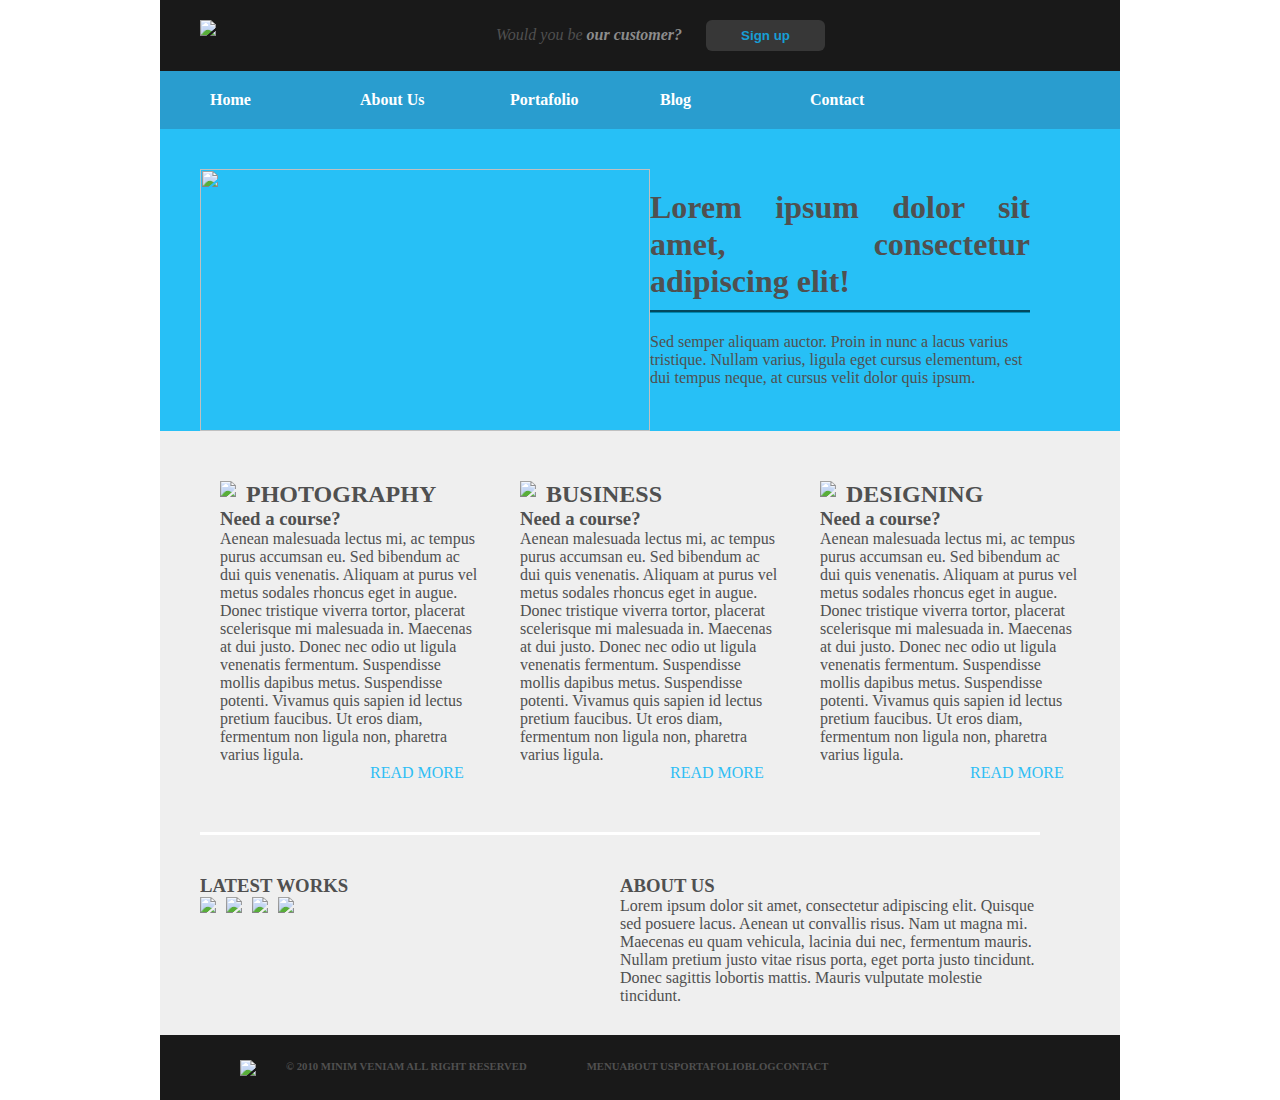
==== commit 825ca720: "Revisión" ====
--- a/index.html
+++ b/index.html
@@ -1,97 +1,86 @@
 <!DOCTYPE html>
 <html>
 <head>
-	<title>Minim Veniam</title>
+	<!-- <meta lang="en"> -->
+	<!-- <meta charset="UTF-8"> -->
+	<title>Minim veniam</title>
 	<link rel="stylesheet" type="text/css" href="css/style.css">
-	
 </head>
 <body>
 	<div id="contenedor">
-		
-		<div id="encabezado">
-			<div id="logo" class="flotado">
-				<img src="images/logo.png"> 
+		<header> 
+			<div id="logo" class="flotado" ><img src="images/logo.png"></div>
+			<div id="textoenc" class="flotado" >Would you be <span> our customer? </span> <button>Sign up</button><!-- Este elemento no es un boton, es un enlace <a href="#" title="Sign Up">Sign Up</a> --></div> 
+		</header>
+		<nav>
+			<ul>
+				<li class="flotado"> <a href="#">Home</a></li>
+				<li class="flotado"> <a href="##">About Us</a></li><!-- Sólo se utiliza un # para indicar que el elemento esta vacio -->
+				<li class="flotado"> <a href="###">Portafolio</a></li><!-- Sólo se utiliza un # para indicar que el elemento esta vacio -->
+				<li class="flotado"> <a href="####">Blog</a></li><!-- Sólo se utiliza un # para indicar que el elemento esta vacio -->
+				<li class="flotado"> <a href="#####">Contact</a></li><!-- Sólo se utiliza un # para indicar que el elemento esta vacio -->
+			</ul><!-- Uso excesivo de la clase flotado, implementar en CSS "nav ul li" --> 	
+		</nav>
+
+		<section>
+		 	<img  id="imgcen" class="flotado" src="images/central.png">
+		 	<h1 class="flotado" >Lorem ipsum dolor sit amet, consectetur adipiscing elit!</h1>
+			<p id="textosec" class="flotado"> Sed semper aliquam auctor. Proin in nunc a lacus varius tristique. Nullam varius, ligula eget cursus elementum, est dui tempus neque, at cursus velit dolor quis ipsum.</p>
+		</section>
+
+		<article>
+			<div class="bloque"><!-- Si estas usando "article" estos bloques deberían ser "section" -->
+				<img class="flotado" src="images/camera.png">
+				<h2 class="flotado">PHOTOGRAPHY</h2>
+				<h3 class="flotado">Need a course?</h3>
+				<p class="flotado">	Aenean malesuada lectus mi, ac tempus purus accumsan eu. Sed bibendum ac dui quis venenatis. Aliquam at purus vel metus sodales rhoncus eget in augue. Donec tristique viverra tortor, placerat scelerisque mi malesuada in. Maecenas at dui justo. Donec nec odio ut ligula venenatis fermentum. Suspendisse mollis dapibus metus. Suspendisse potenti. Vivamus quis sapien id lectus pretium faucibus. Ut eros diam, fermentum non ligula non, pharetra varius ligula.</p>
+				<h4 class="flotado"><a href="#">READ MORE</a></h4><!-- No es necesario el uso del tag "h4"  -->
 			</div>
-			<div id="signup" class="flotado">
-				Would you be <span>our customer?</span><!-- Este texto debería encapsularse en un <p> <p>Would you be <span>our customer?</span></p> -->
-			<button>SIGN UP</button><!-- Este no debería ser un boton sino un enlace <a href="#" title="Sign Up">SIGN UP</a> -->
+			<div class="bloque"><!-- Si estas usando "article" estos bloques deberían ser "section" -->
+				<img class="flotado" src="images/plus.png">
+				<h2 class="flotado" >BUSINESS</h2>
+				<h3 class="flotado" >Need a course?</h3>
+				<p class="flotado" >Aenean malesuada lectus mi, ac tempus purus accumsan eu. Sed bibendum ac dui quis venenatis. Aliquam at purus vel metus sodales rhoncus eget in augue. Donec tristique viverra tortor, placerat scelerisque mi malesuada in. Maecenas at dui justo. Donec nec odio ut ligula venenatis fermentum. Suspendisse mollis dapibus metus. Suspendisse potenti. Vivamus quis sapien id lectus pretium faucibus. Ut eros diam, fermentum non ligula non, pharetra varius ligula.</p>	
+				<h4 class="flotado"><a href="#">READ MORE</a></h4>			
 			</div>
-		</div>
-		
-		<div id="menu">
-			<ul><!-- Empleo excesivo de la clase flotado, en el css bastaría con usar #menu ul li para establecer las propiedades del menu -->
-				<li class="flotado"><a href="#">HOME</a></li>
-				<li class="flotado"><a href="#">ABOUT US</a></li>
-				<li class="flotado"><a href="#">PORTFOLIO</a></li>
-				<li class="flotado"><a href="#">BLOG</a></li>
-				<li class="flotado"><a href="#">CONTACT</a></li>
-			</ul>
-		</div>
-
-		<div id="middle">
-			<div class="flotado">
-				<img id= "imcen" src="images/central.png">
+			<div class="bloque"><!-- Si estas usando "article" estos bloques deberían ser "section" -->
+				<img class="flotado" src="images/ball.png">
+				<h2 class="flotado" >DESIGNING</h2>
+				<h3 class="flotado" >Need a course?</h3>
+				<p class="flotado" >Aenean malesuada lectus mi, ac tempus purus accumsan eu. Sed bibendum ac dui quis venenatis. Aliquam at purus vel metus sodales rhoncus eget in augue. Donec tristique viverra tortor, placerat scelerisque mi malesuada in. Maecenas at dui justo. Donec nec odio ut ligula venenatis fermentum. Suspendisse mollis dapibus metus. Suspendisse potenti. Vivamus quis sapien id lectus pretium faucibus. Ut eros diam, fermentum non ligula non, pharetra varius ligula.</p>
+				<h4 class="flotado"><a href="#">READ MORE</a></h4>	
 			</div>
-			<div class="flotado">
-				<h1>Lorem Ipsum</h1>
-				<p id="maintext">Lorem ipsum dolor sit amet, consectetur adipiscing elit. In vitae massa orci. Morbi magna augue, dapibus id pretium non, rutrum id sem. Vivamus varius eros dui, eu consectetur justo pellentesque ac. Nulla facilisi. Maecenas feugiat rutrum erat, ac volutpat augue dapibus vel.</p>
+		</article>	
+		<article id"artlast">
+			<div id="last" class="flotado"><!-- Si estas usando "article" estos bloques deberían ser "section" -->
+				<h3>LATEST WORKS</h3>
+				<img class="flotado" src="images/image01.png">
+				<img class="flotado" src="images/image02.png">
+				<img class="flotado" src="images/image03.png">
+				<img class="flotado" src="images/image04.png">	
 			</div>
-		</div>
-
-		<div id="tres">
-			<div class="flotados">
-				<img class="floim" src="images/camera.png">
-				<h2 class="flotado">PHOTOGRAPHY</h2>
-				<h3 class="flotado">NEED A COURSE?</h3>
-				<p class="flotado">Phasellus cursus commodo faucibus. Phasellus diam tortor, interdum in mattis non, malesuada quis velit. Curabitur vitae augue enim. Curabitur aliquam eu tellus sed pellentesque. Aliquam dapibus consectetur massa sed placerat. Nam at convallis mauris. Phasellus semper lacus quis nulla blandit venenatis. Nunc pharetra nunc eu purus consequat lobortis. Ut mollis diam vitae elit varius, eget tincidunt tellus iaculis. Maecenas vehicula felis id erat eleifend ultrices.</p>
-				<h4>READ MORE</h4><!-- Este elemento debe ser un enlace, ya que se vincularía en un proyecto real a algun contenido del sitio <a href="#" title="Read More">READ MORE</a> -->			
+			<div id="about" class="flotado"><!-- Si estas usando "article" estos bloques deberían ser "section" -->
+				<h3 class="flotado">ABOUT US</h3><!-- Este elemento no es necesario flotarlo -->
+				<p class="flotado"><!-- Este elemento no es necesario flotarlo -->
+					Lorem ipsum dolor sit amet, consectetur adipiscing elit. Quisque sed posuere lacus. Aenean ut convallis risus. Nam ut magna mi. Maecenas eu quam vehicula, lacinia dui nec, fermentum mauris. Nullam pretium justo vitae risus porta, eget porta justo tincidunt. Donec sagittis lobortis mattis. Mauris vulputate molestie tincidunt.
+				</p>
 			</div>
-			<div class="flotados">
-				<img class="floim" src="images/plus.png">
-				<h2 class="flotado">BUSINESS</h2>
-				<h3 class="flotado">NEED A COURSE?</h3>
-				<p class="flotado">Pellentesque aliquam arcu diam. Sed tristique consequat fringilla. Proin tortor elit, iaculis sit amet ante vitae, lacinia volutpat leo. Nunc nibh ligula, volutpat at tincidunt sit amet, vehicula eu justo. Aliquam neque nisl, rutrum a dolor et, auctor gravida urna. Suspendisse facilisis massa et est faucibus venenatis. Duis elementum lectus blandit consectetur tincidunt. Sed faucibus turpis et dui ultricies porta. Proin suscipit neque sem, in mattis nibh mollis non. Nulla facilisi.</p>
-				<h4>READ MORE</h4><!-- Este elemento debe ser un enlace, ya que se vincularía en un proyecto real a algun contenido del sitio <a href="#" title="Read More">READ MORE</a> -->
+		</article>
+		<footer>
+			<div id="footimg" class="flotado">
+				<img src="images/logo_footer.png">
 			</div>
-			<div class="flotados">
-				<img class="floim" src="images/ball.png">
-				<h2 class="flotado">DESIGNING</h2>
-				<h3 class="flotado">NEED A COURSE?</h3>
-				<p class="flotado">Morbi ut tortor laoreet, blandit ipsum eget, auctor felis. Quisque tempor vulputate luctus. Donec at velit mauris. Class aptent taciti sociosqu ad litora torquent per conubia nostra, per inceptos himenaeos. Pellentesque luctus fringilla sem, id pulvinar mi consectetur id. Curabitur faucibus dui euismod metus gravida, in commodo nisl ullamcorper. Pellentesque dui magna, rutrum eu luctus at, malesuada mattis lorem. Pellentesque ut lobortis est, sed suscipit sem.</p>
-				<h4>READ MORE</h4><!-- Este elemento debe ser un enlace, ya que se vincularía en un proyecto real a algun contenido del sitio <a href="#" title="Read More">READ MORE</a> -->
+			<div id="footex" class="flotado">
+				<h6> &copy; 2010 MINIM VENIAM ALL RIGHT RESERVED</h6><!-- Este elemento por semantica sería sólo un <p> -->
 			</div>
-		</div>
-		
-		<div id="final">
-			<div id="cuatro" class="flotado">
-				<h3>LATEST WORKS</h3>
-				<img id="im" src="images/image01.png"><!-- El id sólo se utiliza en una etiqueta, es único en cada archivo -->
-				<img id="im" src="images/image02.png"><!-- El id sólo se utiliza en una etiqueta, es único en cada archivo -->
-				<img id="im" src="images/image03.png"><!-- El id sólo se utiliza en una etiqueta, es único en cada archivo -->
-				<img id="im" src="images/image04.png"><!-- El id sólo se utiliza en una etiqueta, es único en cada archivo -->
+			<div id="footmen">
+				<h6 class="flotado" >MENU </h6><!-- Estos elementos no son tag's "h6", deberían ser <a href="#" title=""></a> -->
+				<h6 class="flotado" >ABOUT US </h6>
+				<h6 class="flotado"> PORTAFOLIO </h6>
+				<h6 class="flotado" >BLOG </h6>
+				<h6 class="flotado" >CONTACT </h6>
 			</div>
-			<div id="about" class="flotado">
-				<h3>ABOUT US</h3>
-				<P>Aliquam quis venenatis libero. Sed et mattis nisi, vel adipiscing libero. Pellentesque ac sagittis leo. Donec rutrum diam eu urna vulputate, ut tristique metus fringilla. Proin scelerisque ultricies nunc, in tincidunt nulla adipiscing id. Aenean ut justo purus. Fusce nisi leo, auctor vel convallis in, vulputate eget turpis. Donec et posuere ligula, in imperdiet enim. Aenean eu consectetur nunc. Donec cursus, eros nec sollicitudin fringilla, nibh neque tincidunt.</P><!-- Las etiquetas son en minusculas -->				
-			</div>
-		</div>
-
-		<div id="pie">
-			<div id="logodos" class="flotado">
-				<img class="floim" src="images/logo_footer.png">
-				<h5>&#169; 2010 MINIM VENIAM ALL RIGHTS RESERVED</h5>
-			</div>
-
-			<div id="menudos" class="flotado"><!-- Los elementos de este menu deben ser enlaces, es el espejo del menu principal -->
-				<h5 class="flotado">HOME</h5>
-				<h5 class="flotado">ABOUT US</h5>
-				<h5 class="flotado">PORTFOLIO</h5>
-				<h5 class="flotado">BLOG</h5>
-				<h5 class="flotado">CONTACT</h5>
-			</div>
-		</div>
-		<!-- Revisar que las etiquetas que se abren se cierran, este cierre esta de más </div> -->
-
+		</footer>
 	</div>
 </body>
 </html>--- a/css/style.css
+++ b/css/style.css
@@ -1,208 +1,163 @@
+/*Reset*/
 *{
 	margin: 0;
 	padding: 0;
 	border: none;
 }
 
-body{
+/*Estilo*/
+body
+{
 	background-color: #ffffff;
+	font-family: calibri;
 }
 
-#contenedor{
+#contenedor
+{
+	color: #505050;
 	width: 960px;
 	margin: 0 auto;
-	color: #505050;
+	background-color: #efefef;
 	position: relative;
 }
-
-/*ENCABEZADO*/
-#encabezado{
+.flotado{
+	float: left;
+}
+header{
 	background-color: #191919;
-	padding: 10px 40px;
-	overflow: hidden;
+	border-style: solid;
+	border: 20px solid #191919;
+	border-spacing: 80px; /* Esta propiedad esta de más, esta se aplica a las tablas */ 
+	overflow: hidden;	 
 }
 #logo{
-	padding-top: 10px;
-	padding-bottom: 10px;
-	padding-left: 30px;
+	padding-left: 20px;
 }
-#signup{
-	padding-top: 10px;
-	padding-top: 10px;
-	color: #505050;
+#textoenc{
+	color:#505050;
+	margin-left: 280px;
 	font-style: italic;
-	margin-left: 220px;
 }
 span{
 	color: #8c8c8c;
-	font-style: italic;
-}/*Esta propiedad se aplicará a todos los elementos span a menos de que haya reglas particulares delante*/
+	font-weight: 800; /* Funciona cuando aplicas font-weight: 800px; */
+}
 button{
-	margin-left: 25px;
 	background-color: #373737;
 	color: #179ed5;
-	font-size: small;
-	font-family: sans-serif;
-	padding: 8px 30px;
-	border-radius: 3px;
-	font-weight: bold;
-}/*Esta propiedad se aplicará a todos los elementos span a menos de que haya reglas particulares delante*/
+	margin-left: 20px;
+	padding: 8px 35px;
+	border-radius: 6px;
+	font-weight: 600; /* Funciona cuando aplicas font-weight: 600px; */
+}
 
+nav{
+	background-color: #299dcf;
+	overflow: hidden;
+	border:10px solid #299dcf;
+}
 
-/*MENU*/
-
-#menu{
-	background-color: #299bcf;
-	overflow: hidden;
-	padding: 20px 40px;
+li{
+	width: 100px;
+	margin: 10px;
+	padding-left: 30px;
+	list-style-type: none;
 }
-ul{
-	list-style-type: none;
-}/* Utilizar #menu ul para darle particularidad en el caso de usar otras listas en el documento */
 a{
 	color: #ffffff;
-	font-family: sans-serif;
+	font-weight: 800; /* Funciona cuando aplicas font-weight: 800px; */
 	text-decoration: none;
-	font-weight: bold;
-	font-size: small;
-	padding-left: 20px;
-	padding-right: 20px;
-	margin-left: 10px;
-}/* Utilizar #menu li a para darle particularidad*/
+} /* Especificar el elemento, evita conflictos con otros elementos en el documento */
 a:hover{
+	color: red; /* Este hover rompe el estilo visual del sitio, en la maqueta el hover del menu es un backround azul con borde redondeado */
+}
+a:active {
+	color: red;
 	background-color: #2182ac;
 	border-radius: 10px;
-	padding: 3px 18px;
-}/* Utilizar #menu li a para darle particularidad*/
-a:active{
-	color: #2182ac;
-}/* Utilizar #menu li a para darle particularidad*/
-
-/* Tu menu muestra un pequeño salto en el hover, deberías probar aplicando los estilos no a "a" sino a "li" para que conserve el tamaño y a esos elementos se les aplican los bordes redondeados. Al elemento "hover" sólo cambiar el color de fondo */
-
-/*IMAGEN Y TEXTO CENTRAL*/
-
-#middle{
+}
+section {
 	background-color: #27c0f6;
 	overflow: hidden;
 }
-#imcen{
-	width: 460px;
-	height:260px;
-	padding-left: 50px;
+#imgcen {
+	padding-left: 40px;
 	padding-top: 40px;
-	vertical-align: text-top;
-	}
+	height: 262px;
+	width: 450px;
+}
 h1{
-	width: 350px;
-	color: #113848;
-	border-bottom-style: ridge;
-	border-width: thin; /* Tratar de emplear unidades en pixeles para los tamaños */
-	border-color: #2E92B0;
-	padding-left: 20px;
-	padding-top: 70px;
-}
-#maintext{
-	padding-left: 20px;
-	padding-top: 30px;
+	padding-top: 60px;
+	padding-bottom: 10px;
+	width: 380px;
+	border-bottom: groove #0489B1; /* Es más grueso que en la maqueta, hay que especificar el grosor del borde, por ejemplo 2px */
 	text-align: justify;
-	width: 350px;
-	color: #113848;
 }
 
-/*TRES BLOQUES*/
-
-#tres{
+#textosec{
+	width: 380px;
+	padding-top: 20px;
+}
+article{
 	overflow: hidden;
-	background-color: #efefef;
-	color: #505050;
 	padding-top: 30px;
-	padding-left: 30px;
-	padding-right: 30px;
-	padding-bottom: 20px; /* Reducir lineas empleando padding: 30px 30px 20px 30px; */
-	border-bottom-style: ridge;
-	border-width: thin;
-	border-color: #B1B1B1;
+	padding-left: 40px;
 }
-
-h2{
-	width: 150px;
-	float: none;
-} /* Particularidad para evitar conflictos posteriores */
-p{
-	padding-top: 10px;
-} /* Particularidad para evitar conflictos posteriores */
-h4{
-	color: #2ebef5;
-	float: right;
-	font-family: sans-serif;
-	font-size: small;
-	padding-top: 10px;
-} /* Particularidad para evitar conflictos posteriores */
-#final{
-	overflow: hidden;
-	background-color: #ffffff;
-	padding-top: 30px;
-	padding-left: 30px;
-	padding-right: 30px;
-	/* Esta propiedad le puede dar más estetica a tu bloque margin-bottom: 15px; */
-}	
-#cuatro{
-	width: 425px;
-	padding-left: 20px;
-}
-#about{
-	width: 420px;
-	padding-right: 20px;
-}
-#im{
-	padding-top: 15px;
-	padding-right: 10px;
-}
-h3{
-	font-family: sans-serif;
-	font-size: medium;
-} /* Particularidad para evitar conflictos posteriores */
-
-#pie{
-	background-color: #191919;
-	padding: 10px 30px;
-	overflow: hidden;
-}
-
-#logodos{
-	padding-top: 10px;
-	padding-bottom: 10px;
-	padding-left: 20px; 
-	width: 450px;
-	font-size: small;
-}
-
-#menudos{
-	padding-top: 10px;
-	padding-bottom: 10px;
-	padding-right: 10px;
-	width: 400px;
-	font-size: small;
-
-}
-
-h5{
-	padding-left: 20px;
-	padding-top: 5px
-} /* Particularidad para evitar conflictos posteriores */
-
-.floim
-{
-	float: left;
-	padding-right: 10px;
-}
-
-.flotado{
-	float: left;
-}
-.flotados{
+.bloque{
 	float: left;
 	width: 260px;
 	margin: 20px;
+	overflow: hidden;
+}
+h2{
+	width: 150px;
+}
+article img.flotado{
+	padding-right: 10px;
+} /* Podrías omitir la clase en la declaración */
+h4 a {
+	color: #2ebef5;
+	padding-left: 150px;
+	font-weight: 200; /* Funciona cuando aplicas font-weight: 200px; */
+}
+
+#last{
+	overflow: hidden;
+	width: 420px;
+	border-top: solid #ffffff;
+	padding-top: 40px; /* Evita usar padding tan grande, mejor utiliza un margin */
+}
+#about{
+	border-top:solid #ffffff;
+	width: 420px;
+	padding-top: 40px; /* Evita usar padding tan grande, mejor utiliza un margin */
+}
+footer{
+	background-color: #191919;
+	border-top: 25px solid #191919; /* En vez de usar un borde tan grande utiliza un padding-top */
+	height: 40px;
+	margin-top: 30px;
+	overflow: hidden;
+}
+	
+#footimg{
+	padding-left: 80px;
+}
+#footex{
+	padding-left: 30px;
+}
+#floot{ 
+	font-weight:80; /* Funciona cuando aplicas font-weight: 80px; */
+	padding-left: 20px;
+}
+#footmen{
+	overflow: hidden;
+	padding-left: 60px;
+
+}
+h5{
+	font-weight: 300; /* Funciona cuando aplicas font-weight: 300px; */
+	padding-left: 20px;
+	width: 100px;
+	margin: 10px;
 }